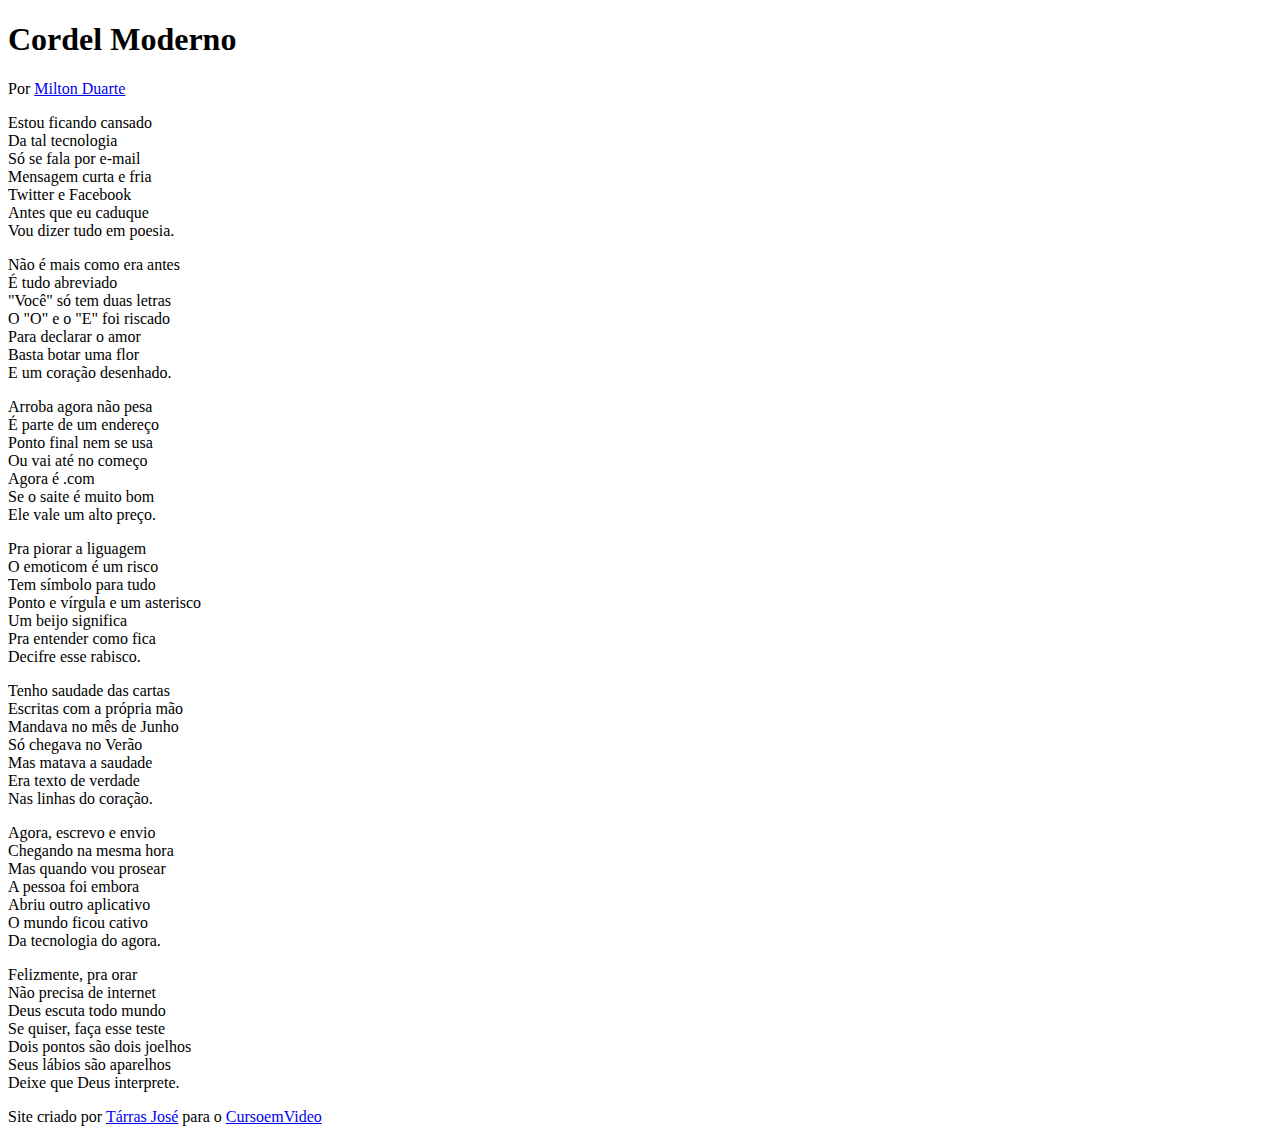
==== cordel moderno/imagens/index.html @ 26ca8bd7 "atualizei cordel moderno na biblioteca" ====
<!DOCTYPE html>
<html lang="pt-br">
<head>
    <meta charset="UTF-8">
    <meta http-equiv="X-UA-Compatible" content="IE=edge">
    <meta name="viewport" content="width=device-width, initial-scale=1.0">
    <link rel="stylesheet" href="estilo/style.css">
    <title>Cordel Moderno</title>
</head>
<body>
    <header>
            <h1>Cordel Moderno</h1>
            <p>
            Por <a href="https://www.recantodasletras.com.br/poesias/3186743" target="_blank">Milton Duarte</a>
            </p>
    </header>

    <section>
        <p>
            Estou ficando cansado <br>
            Da tal tecnologia <br>
            Só se fala por e-mail <br>
            Mensagem curta e fria <br>
            Twitter e Facebook <br>
            Antes que eu caduque <br>
            Vou dizer tudo em poesia. <br>
        </p>
    </section>

    <section>
        <p>
            Não é mais como era antes <br>
            É tudo abreviado <br>
            "Você" só tem duas letras <br>
            O "O" e o "E" foi riscado <br>
            Para declarar o amor <br>
            Basta botar uma flor <br>
            E um coração desenhado. <br>
        </p>
    </section>

    <section>
        <p>
            Arroba agora não pesa <br>
            É parte de um endereço <br>
            Ponto final nem se usa <br>
            Ou vai até no começo <br>
            Agora é .com <br>
            Se o saite é muito bom <br>
            Ele vale um alto preço. <br>
        </p>
            
        <p>
            Pra piorar a liguagem <br>
            O emoticom é um risco <br>
            Tem símbolo para tudo <br>
            Ponto e vírgula e um asterisco <br>
            Um beijo significa <br>
            Pra entender como fica <br>
            Decifre esse rabisco. <br>
        </p>
    </section>

    <section>
        <p>
            Tenho saudade das cartas <br>
            Escritas com a própria mão <br>
            Mandava no mês de Junho <br>
            Só chegava no Verão <br>
            Mas matava a saudade <br>
            Era texto de verdade <br>
            Nas linhas do coração.
        </p>
    </section>

    <section>
        <p>
            Agora, escrevo e envio <br>
            Chegando na mesma hora <br>
            Mas quando vou prosear <br>
            A pessoa foi embora <br>
            Abriu outro aplicativo <br>
            O mundo ficou cativo <br>
            Da tecnologia do agora. <br>
        </p>
            
        <p>
            Felizmente, pra orar <br>
            Não precisa de internet <br>
            Deus escuta todo mundo <br>
            Se quiser, faça esse teste <br>
            Dois pontos são dois joelhos <br>
            Seus lábios são aparelhos <br>
            Deixe que Deus interprete. <br>
        </p>
        </section>
    <footer>
            Site criado por <a href="https://tarrasjose.github.io/projeto-android/index.html" target="_blank">Tárras José</a> para o <a href="https://youtube.com/cursoemvideo/" target="_blank">CursoemVideo</a>
    </footer>
</body>
</html>
---- cordel moderno/imagens/estilo/style.css ----
@charset "UTF-8";
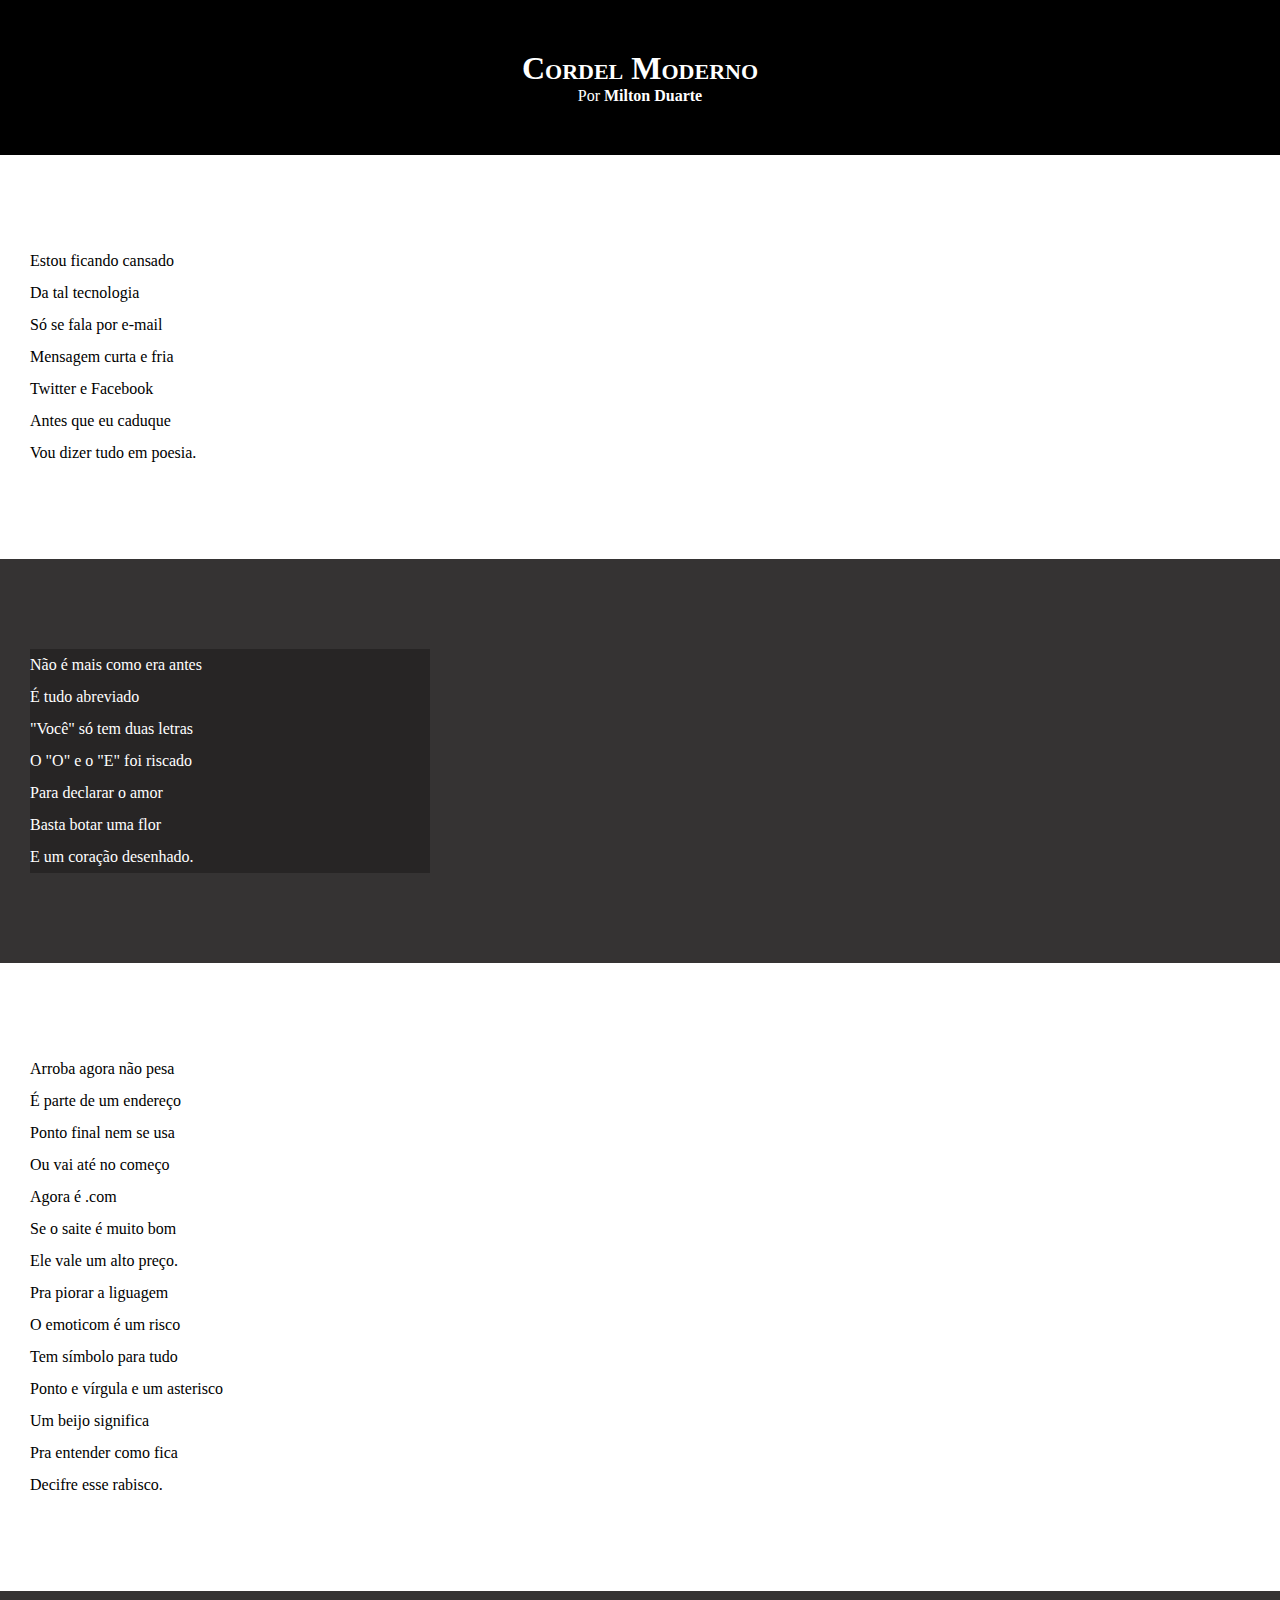
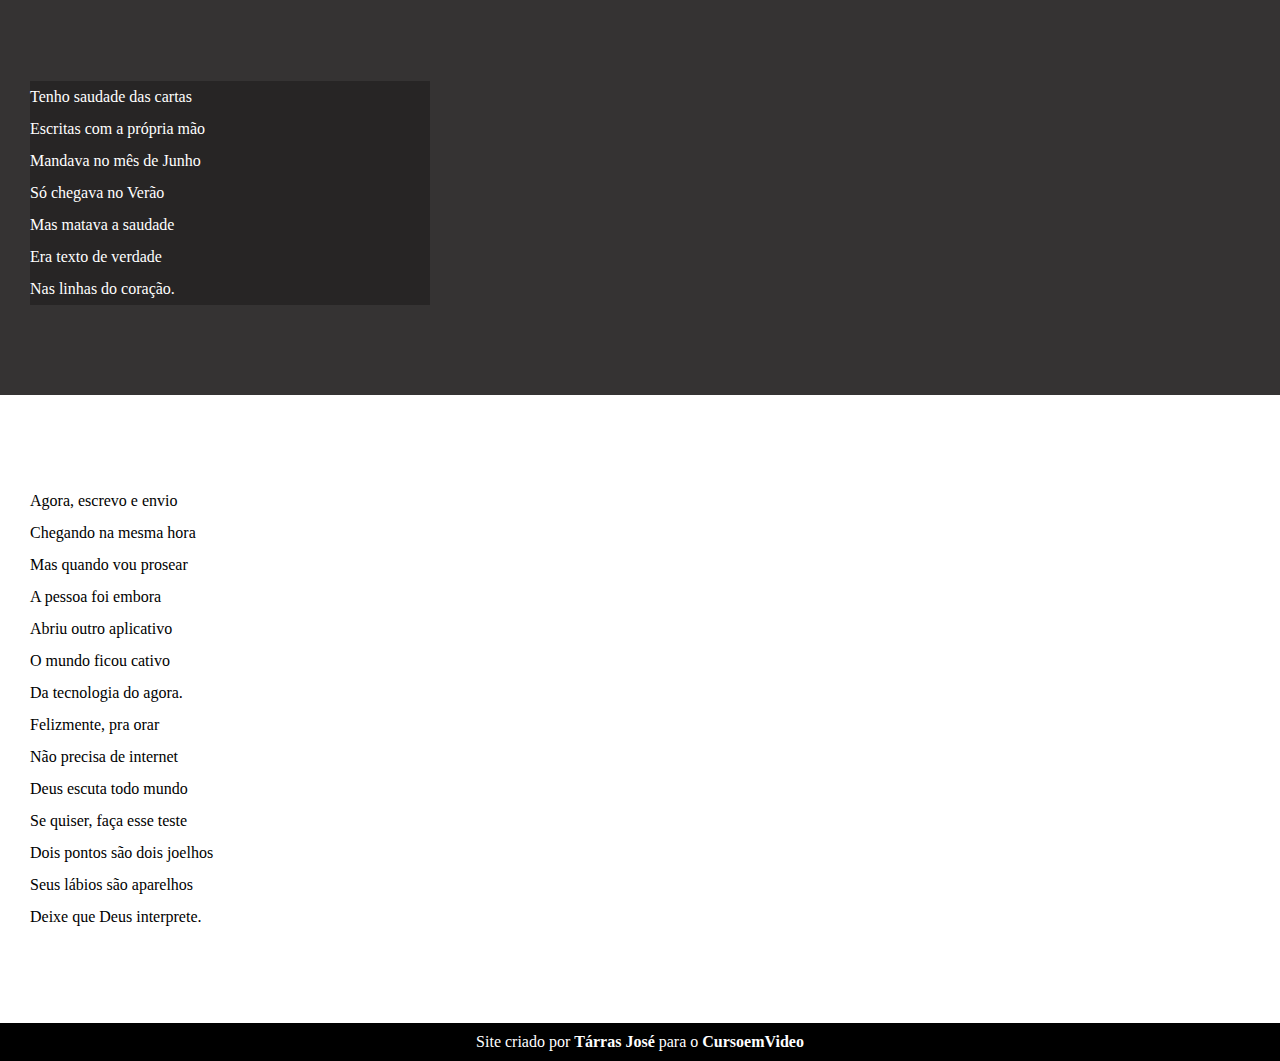
==== commit 0369287d: "atualizei estilos dos textos e blocos" ====
--- a/cordel moderno/imagens/index.html
+++ b/cordel moderno/imagens/index.html
@@ -15,7 +15,7 @@
             </p>
     </header>
 
-    <section>
+    <section class="normal">
         <p>
             Estou ficando cansado <br>
             Da tal tecnologia <br>
@@ -27,7 +27,7 @@
         </p>
     </section>
 
-    <section>
+    <section class="imagem">
         <p>
             Não é mais como era antes <br>
             É tudo abreviado <br>
@@ -39,7 +39,7 @@
         </p>
     </section>
 
-    <section>
+    <section class="normal">
         <p>
             Arroba agora não pesa <br>
             É parte de um endereço <br>
@@ -61,7 +61,7 @@
         </p>
     </section>
 
-    <section>
+    <section class="imagem">
         <p>
             Tenho saudade das cartas <br>
             Escritas com a própria mão <br>
@@ -73,7 +73,7 @@
         </p>
     </section>
 
-    <section>
+    <section class="normal">
         <p>
             Agora, escrevo e envio <br>
             Chegando na mesma hora <br>
--- a/cordel moderno/imagens/estilo/style.css
+++ b/cordel moderno/imagens/estilo/style.css
@@ -1,2 +1,68 @@
 @charset "UTF-8";
 
+* {
+    margin: 0px;
+    padding: 0px;
+}
+
+html, body {
+    min-height: 100vh; /*vw seria a largura*/
+    background-color: darkgray;
+}
+
+header {
+    background-color: black;
+    color: white;
+    text-align: center;
+}
+
+header > h1 {
+    padding-top: 50px;
+    font-variant: small-caps; /*Todas maiusculas, só que as primeiras maiores*/
+    /*tranformar letras em maiusculas - text-transform: uppercase;*/
+}
+
+header > p {
+    padding-bottom: 50px;
+}
+
+a {
+    color: white;
+    text-decoration: none;
+    font-weight: bold;
+}
+
+a:hover {
+    text-decoration: underline;
+}
+
+section {
+    padding-top: 10vh;
+    padding-bottom: 10vh;
+    /*10% de padding da tela para parte superior e inferior, esse também cria um efeito de adaptação*/
+    line-height: 2em;
+    padding-left: 30px;
+}
+
+.normal {
+    background-color: white;
+    color: black;
+}
+
+.imagem {
+    background-color: rgb(53, 51, 51);
+    color: white
+}
+
+.imagem > p {
+    background-color: rgba(0, 0, 0, 0.258);
+    width: 400px;
+}
+
+footer {
+    background-color: black;
+    color: white;
+    text-align: center;
+    padding: 10px;
+}
+
